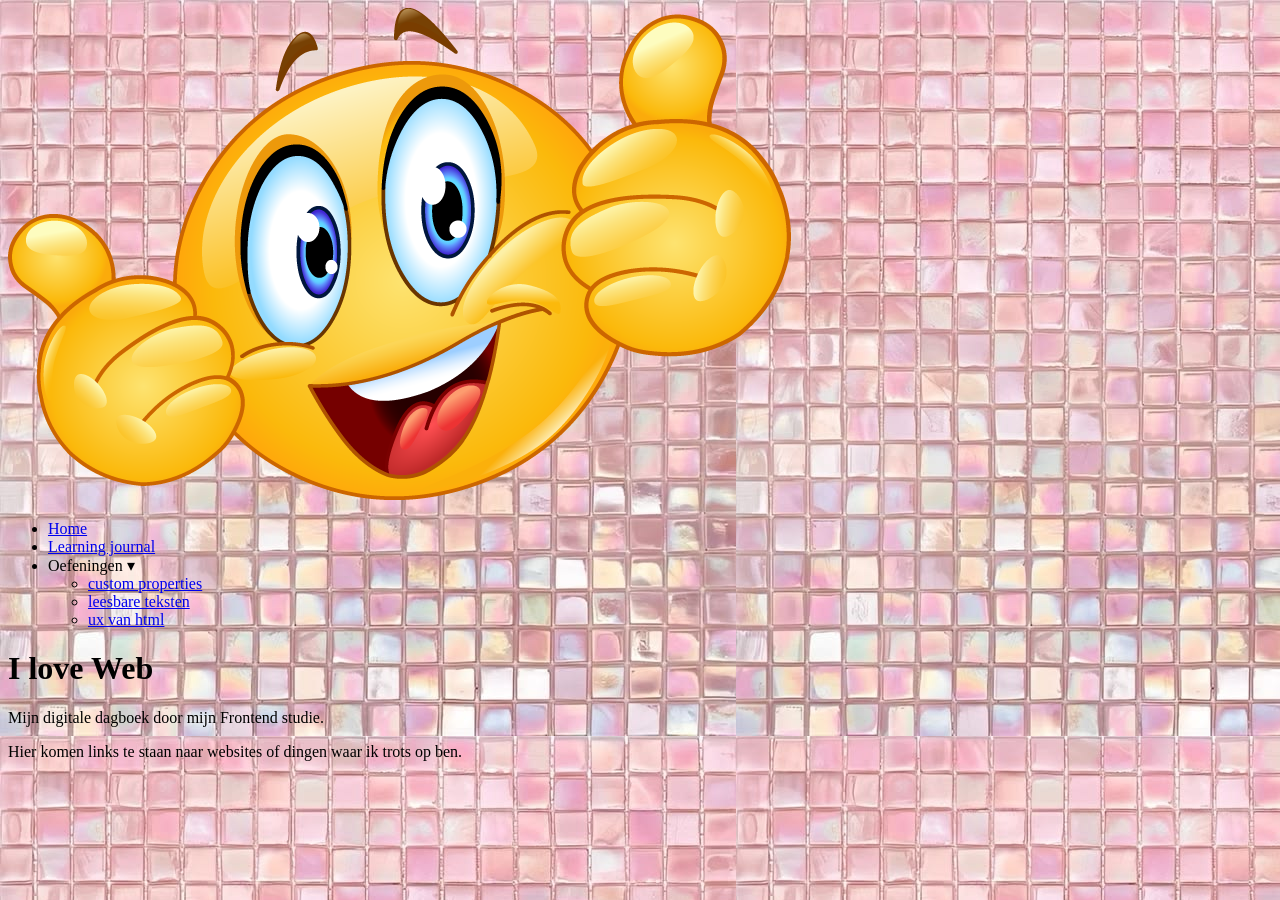
==== index.html @ b6bc30ea "onnodige code verwijderd #2" ====
<!DOCTYPE html>
<html>
    <a href="index2.html"></a>
    <head>
    <title>van LOWUS</title>
    <link rel="stylesheet" href="styles/style.css">
</head>

<body>
    <header>
        <a href="52084-smiley.png" class="logo">
            <img src="52084-smiley.png" alt="Bedrijfslogo">
        </a>

        <nav>
        <ul>
            <li><a href="#">Home</a></li>
            <li><a href="index2.html">Learning journal</a></li>
            <li>Oefeningen ▾
            <ul class="submenu">
            <li><a href="custom-properties.html">custom properties</a></li>
            <li><a href="leesbare-teksten.html">leesbare teksten</a></li>
             <li><a href="ux.html">ux van html</a></li>
        </ul>
        </nav>
    </header>

<h1>I love Web</h1>
<p>Mijn digitale dagboek door mijn Frontend studie.</p>

<p>Hier komen links te staan naar websites of dingen waar ik trots op ben.</p>

</body>
</html>
---- styles/style.css ----
body {
    background-image: url(Achtergrond-roze-tegels.jpg);

}

table, th, td {
    border: solid black 2px;
}
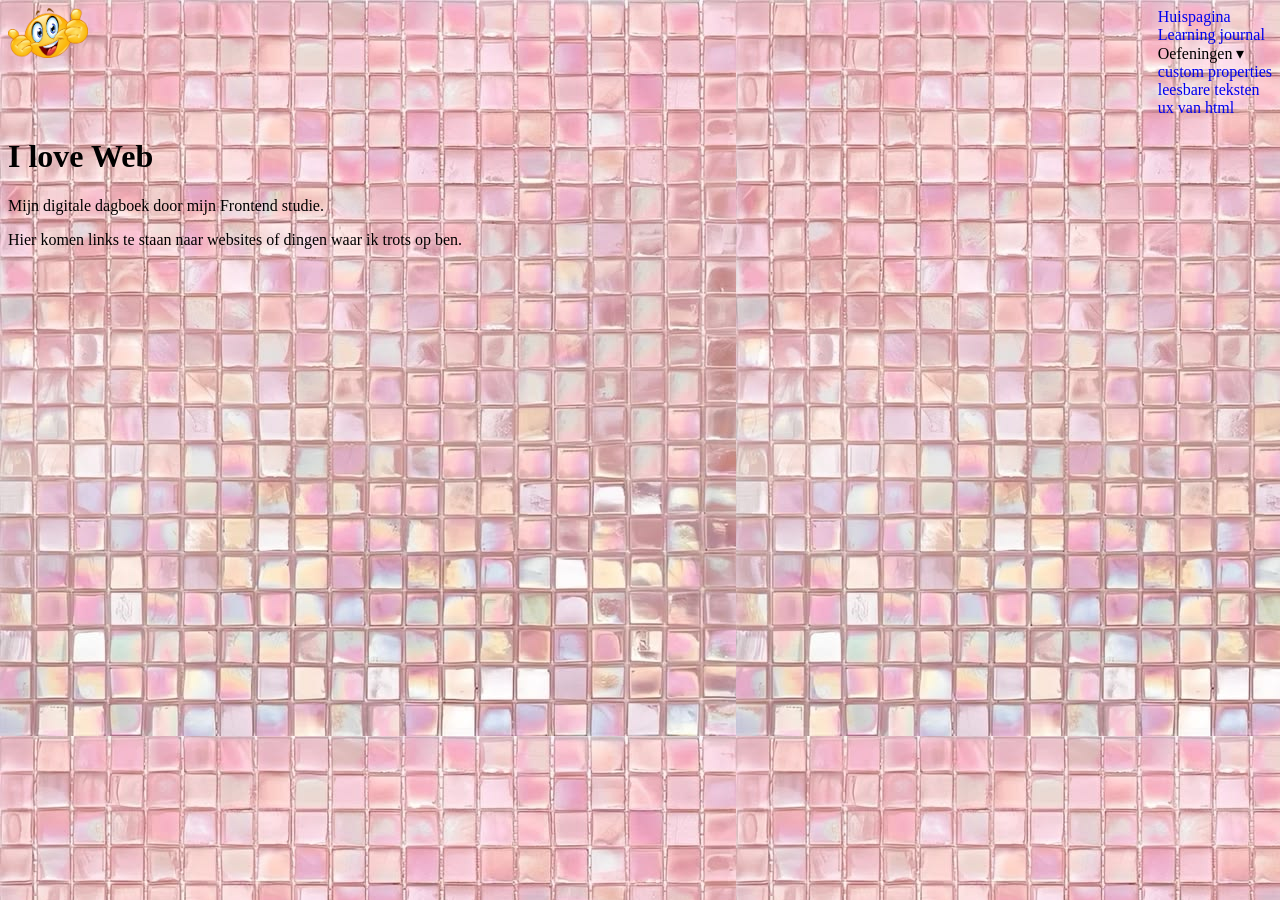
==== commit 69c81cc6: "navigatie gepositioneerd #css" ====
--- a/index.html
+++ b/index.html
@@ -1,7 +1,6 @@
 
 <!DOCTYPE html>
 <html>
-    <a href="index2.html"></a>
     <head>
     <title>van LOWUS</title>
     <link rel="stylesheet" href="styles/style.css">
@@ -9,21 +8,25 @@
 
 <body>
     <header>
-        <a href="52084-smiley.png" class="logo">
+        <a href="index.html" class="logo">
             <img src="52084-smiley.png" alt="Bedrijfslogo">
         </a>
 
         <nav>
-        <ul>
-            <li><a href="#">Home</a></li>
-            <li><a href="index2.html">Learning journal</a></li>
-            <li>Oefeningen ▾
+    <ul>
+        <li><a href="#">Huispagina</a></li>
+        <li><a href="index2.html">Learning journal</a></li>
+        <li class="dropdown">
+            <span>Oefeningen ▾</span>
             <ul class="submenu">
-            <li><a href="custom-properties.html">custom properties</a></li>
-            <li><a href="leesbare-teksten.html">leesbare teksten</a></li>
-             <li><a href="ux.html">ux van html</a></li>
-        </ul>
-        </nav>
+                <li><a href="custom-properties.html">custom properties</a></li>
+                <li><a href="leesbare-teksten.html">leesbare teksten</a></li>
+                <li><a href="ux.html">ux van html</a></li>
+            </ul>
+        </li>
+    </ul>
+</nav>
+
     </header>
 
 <h1>I love Web</h1>
--- a/styles/style.css
+++ b/styles/style.css
@@ -3,7 +3,23 @@
 
 }
 
-table, th, td {
-    border: solid black 2px;
+header {
+    display: flex;
+    justify-content: space-between;
+
 }
 
+.logo img {
+    height: 50px; 
+    display: block;
+}
+
+ul {
+    list-style: none;
+    margin: 0;
+    padding: 0;
+}
+
+a{
+text-decoration: none;
+}
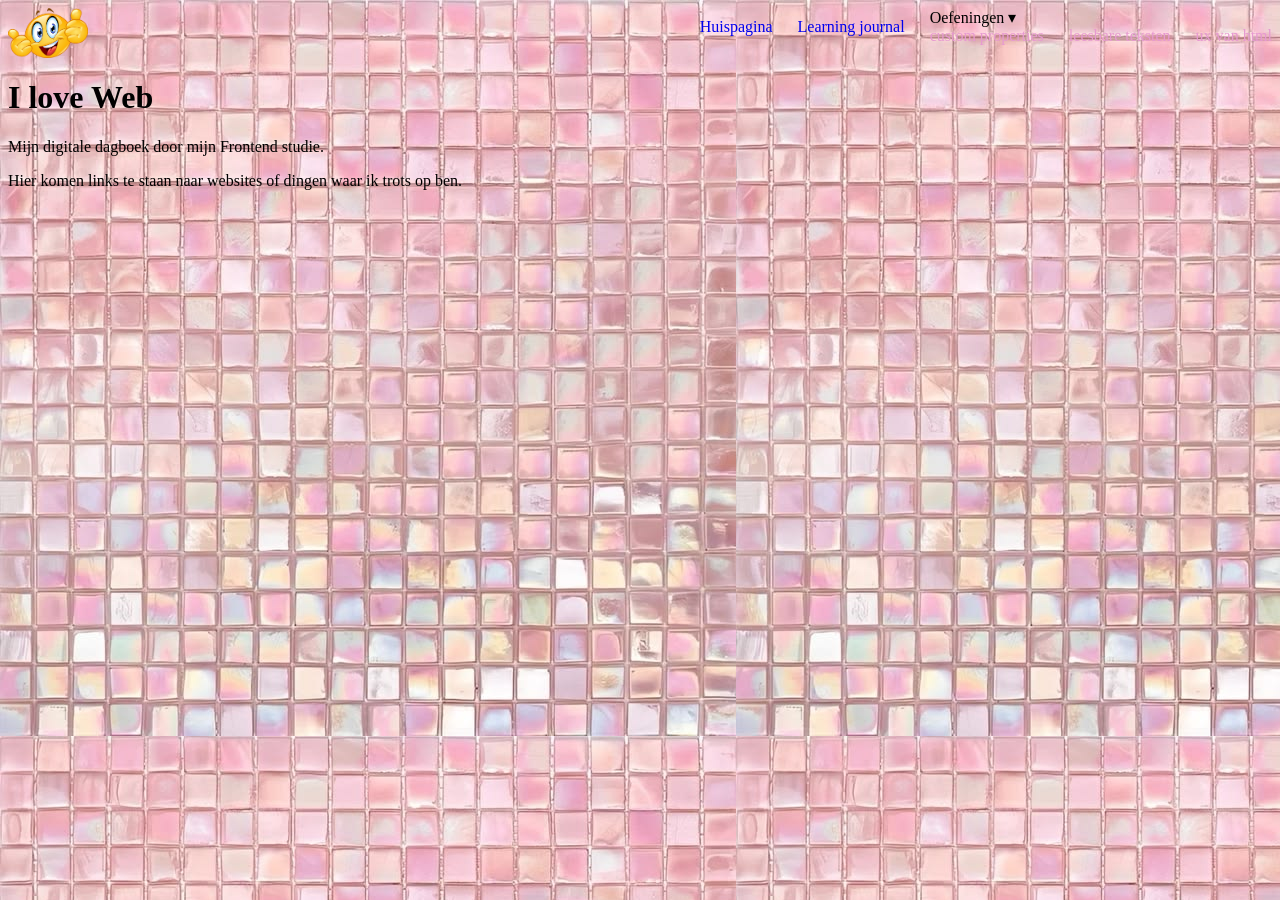
==== commit 7d577363: "submenu toegevoegd kleur gegeven en de ul-opties onder elkaar, in het midden gezet. #3" ====
--- a/index.html
+++ b/index.html
@@ -13,7 +13,7 @@
         </a>
 
         <nav>
-    <ul>
+    <ul class="navigatiemenu">
         <li><a href="#">Huispagina</a></li>
         <li><a href="index2.html">Learning journal</a></li>
         <li class="dropdown">
@@ -29,10 +29,14 @@
 
     </header>
 
-<h1>I love Web</h1>
-<p>Mijn digitale dagboek door mijn Frontend studie.</p>
+    <main>
+    <div class="tekstje">
+        <h1>I love Web</h1>
+        <p>Mijn digitale dagboek door mijn Frontend studie.</p>
 
-<p>Hier komen links te staan naar websites of dingen waar ik trots op ben.</p>
-
+        <p>Hier komen links te staan naar websites of dingen waar ik trots op ben.</p>
+    </div>
+    </main>
+    
 </body>
 </html>
--- a/styles/style.css
+++ b/styles/style.css
@@ -14,7 +14,14 @@
     display: block;
 }
 
-ul {
+.submenu li a {
+color: rgb(231, 154, 209);
+}
+
+nav ul {
+    display: flex;
+    align-items: center;
+    gap: 25px;
     list-style: none;
     margin: 0;
     padding: 0;
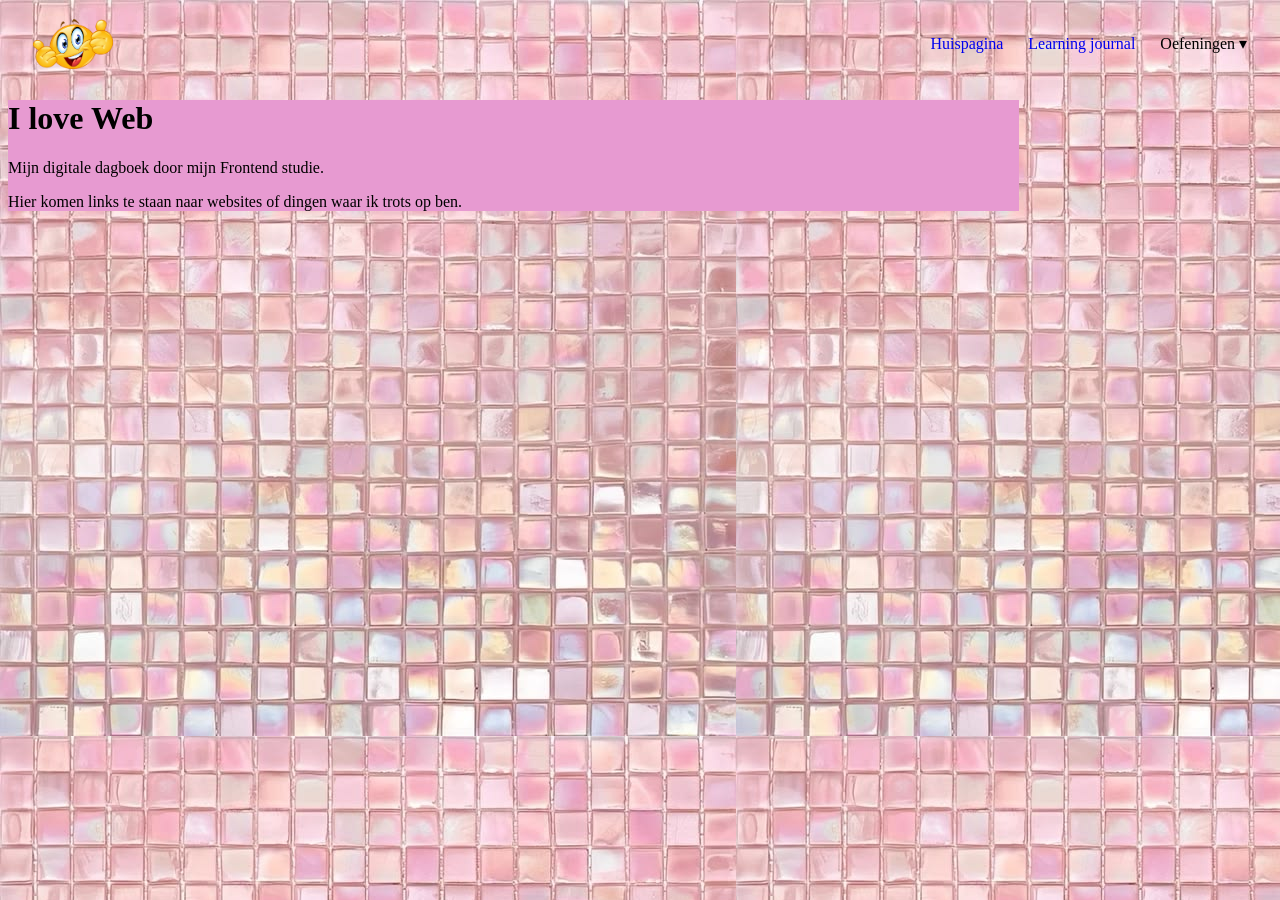
==== commit b6f1f083: "font.html #1" ====
--- a/index.html
+++ b/index.html
@@ -22,6 +22,7 @@
                 <li><a href="custom-properties.html">custom properties</a></li>
                 <li><a href="leesbare-teksten.html">leesbare teksten</a></li>
                 <li><a href="ux.html">ux van html</a></li>
+                <li><a href="font.html.html">font.html</a></li>
             </ul>
         </li>
     </ul>
--- a/styles/style.css
+++ b/styles/style.css
@@ -6,12 +6,30 @@
 header {
     display: flex;
     justify-content: space-between;
-
+    align-items: center;
+    padding: 10px 25px;
+    background-color: rgba(255, 182, 193,); opacity: 50px;
 }
 
-.logo img {
-    height: 50px; 
+.submenu {
+    display: none;
+    position: absolute;
+    right: 0;
+    background-color: #ffffff;
+    list-style: none;
+    margin: 0;
+    padding: 10px 0;
+    min-width: 180px;
+    border-radius: 6px;
+    box-shadow: 0 4px 12px rgba(0, 0, 0, 0.15);
+    z-index: 100;
+    text-align: right;
+}
+
+.dropdown:hover .submenu {
     display: block;
+    padding: 10px;
+
 }
 
 .submenu li a {
@@ -23,10 +41,28 @@
     align-items: center;
     gap: 25px;
     list-style: none;
-    margin: 0;
-    padding: 0;
+}
+
+.dropdown {
+    position: relative;
+    cursor: pointer;
+}
+
+.logo img {
+    display: flex;
+    height: 50px; 
+    display: block;
 }
 
 a{
 text-decoration: none;
 }
+
+.main{
+
+}
+
+.tekstje {
+    background-color: rgb(231, 154, 209);
+    width: 80%;
+}
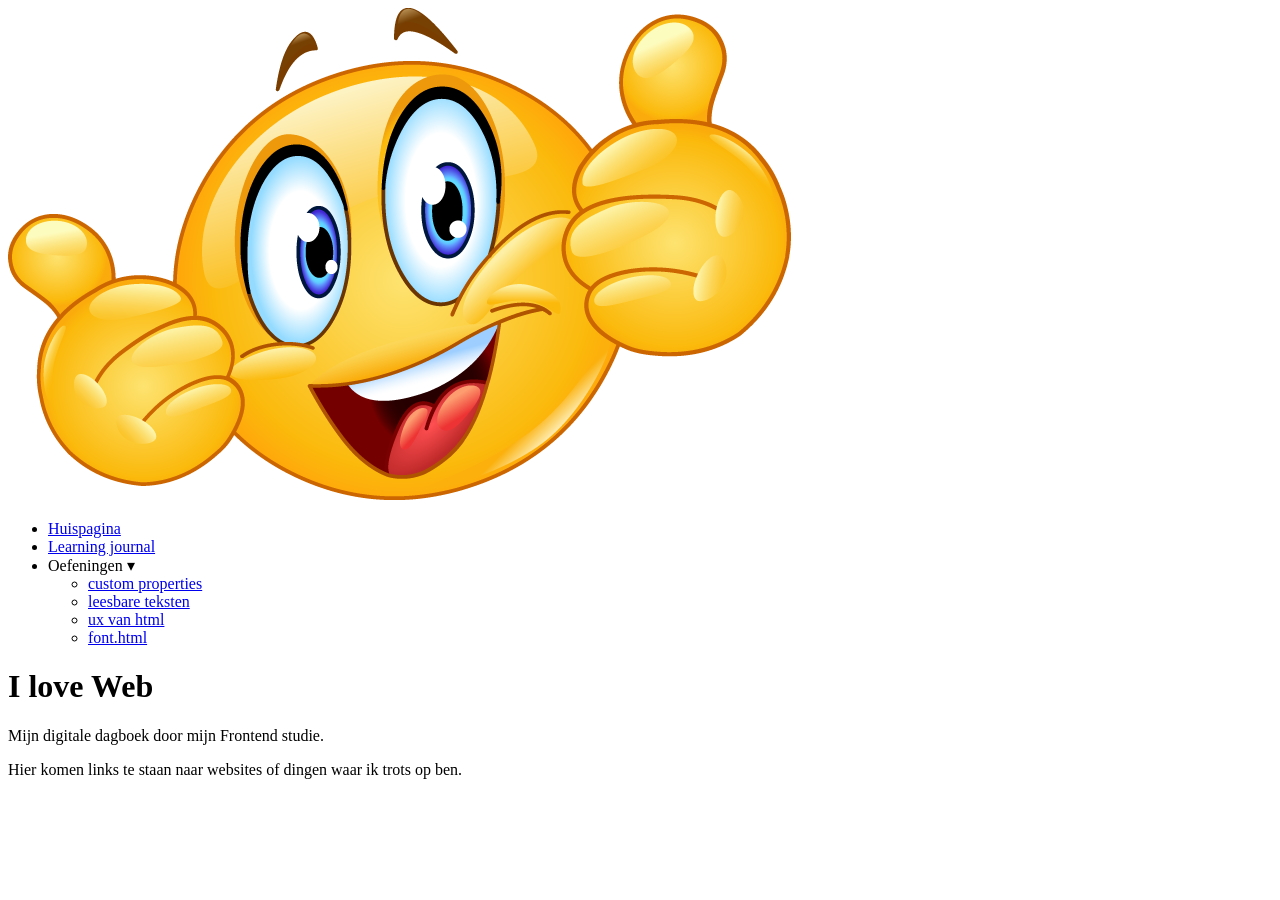
==== commit a68dfc31: "css-file naam veranderd #3" ====
--- a/index.html
+++ b/index.html
@@ -3,7 +3,7 @@
 <html>
     <head>
     <title>van LOWUS</title>
-    <link rel="stylesheet" href="styles/style.css">
+    <link rel="stylesheet" href="styles/index.css">
 </head>
 
 <body>
@@ -22,7 +22,7 @@
                 <li><a href="custom-properties.html">custom properties</a></li>
                 <li><a href="leesbare-teksten.html">leesbare teksten</a></li>
                 <li><a href="ux.html">ux van html</a></li>
-                <li><a href="font.html.html">font.html</a></li>
+                <li><a href="font.html">font.html</a></li>
             </ul>
         </li>
     </ul>
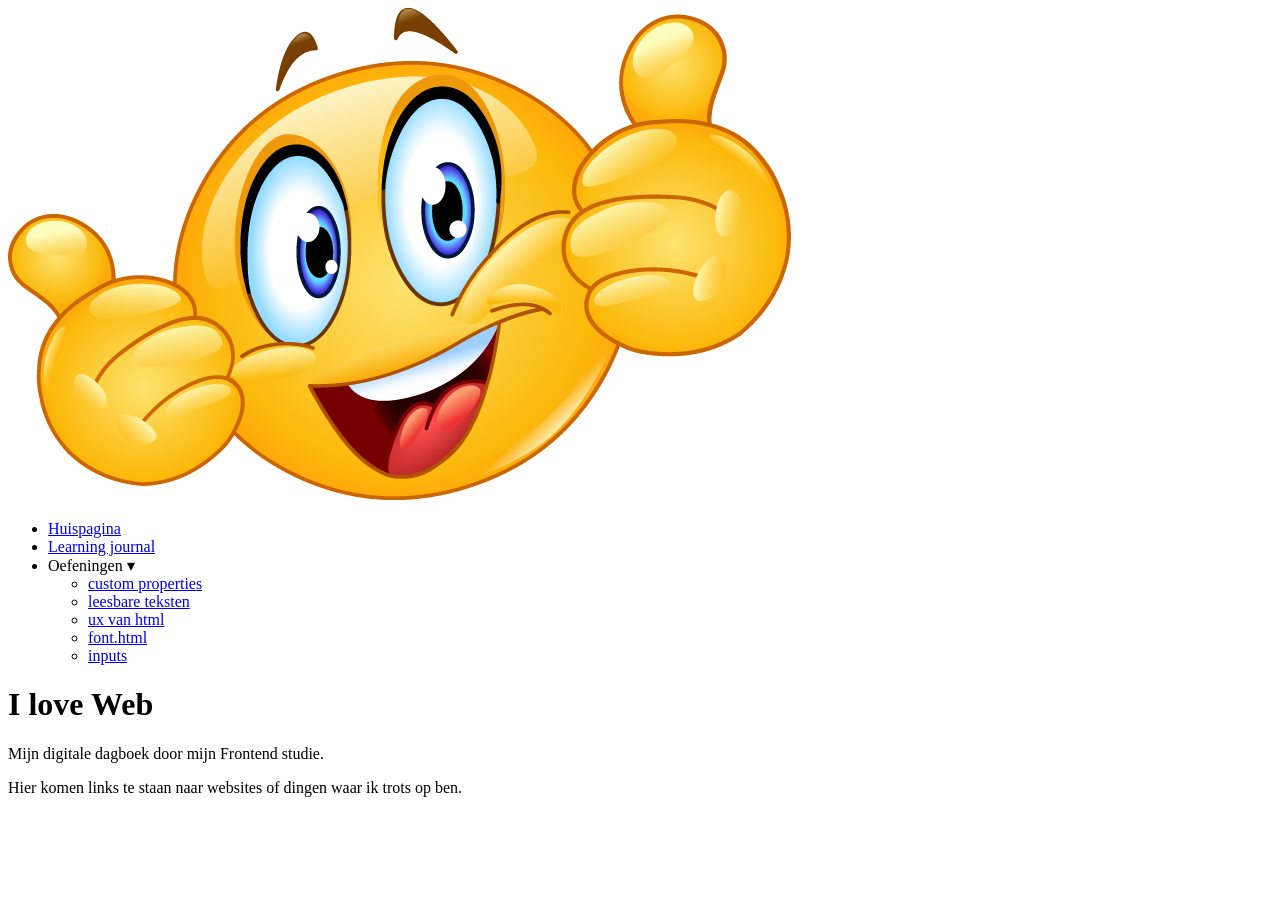
==== commit ad067ac6: "inputs.html toegevoegd #2" ====
--- a/index.html
+++ b/index.html
@@ -23,6 +23,7 @@
                 <li><a href="leesbare-teksten.html">leesbare teksten</a></li>
                 <li><a href="ux.html">ux van html</a></li>
                 <li><a href="font.html">font.html</a></li>
+                <li><a href="inputs.html">inputs</a></li>
             </ul>
         </li>
     </ul>
